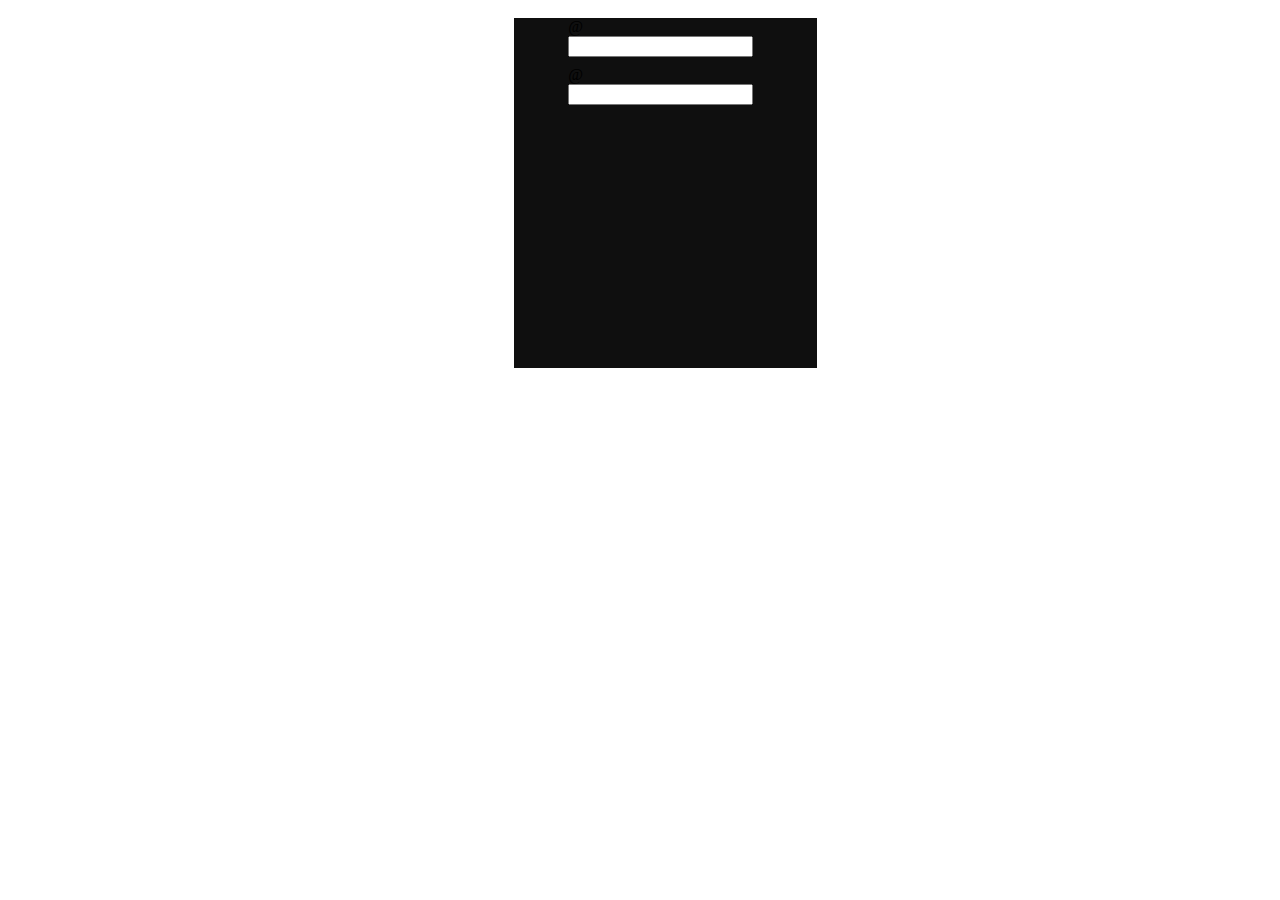
==== DataDash/templates/login.html @ e16d6fff "first commit" ====
<!DOCTYPE html>
<html lang="en">
<head>
    <meta charset="UTF-8">
    <title>登陆注册页面</title>
    <script type="text/javascript" src="/static/js/jquery-3.2.1.min.js"></script>
    <script type="text/javascript" src="/static/plugins/bootstrap-3.3.7-dist/js/bootstrap.min.js"></script>
    <link rel="stylesheet" href="/static/plugins/bootstrap-3.3.7-dist/css/bootstrap.min.css">
</head>
<body>
    <div class="panel-body" style="margin-left:40%;">
        <form class="form-horizontal" style="width: 40%;height:350px;background-color: #0f0f0f">
            <div class="form-group" style="width: 60%;margin-left:18%;">
                <div class="input-group input-group-lg" style="margin-top: 10%">
                    <span class="input-group-addon">@</span>
                    <input type="text" class="form-control">
                 </div>
            </div>
            <div class="form-group" style="width: 60%;margin-left:18%;">
                <div class="input-group input-group-lg" style="margin-top: 5%">
                    <span class="input-group-addon">@</span>
                    <input type="text" class="form-control">
                </div>
            </div>
        </form>
    </div>
</body>
</html>
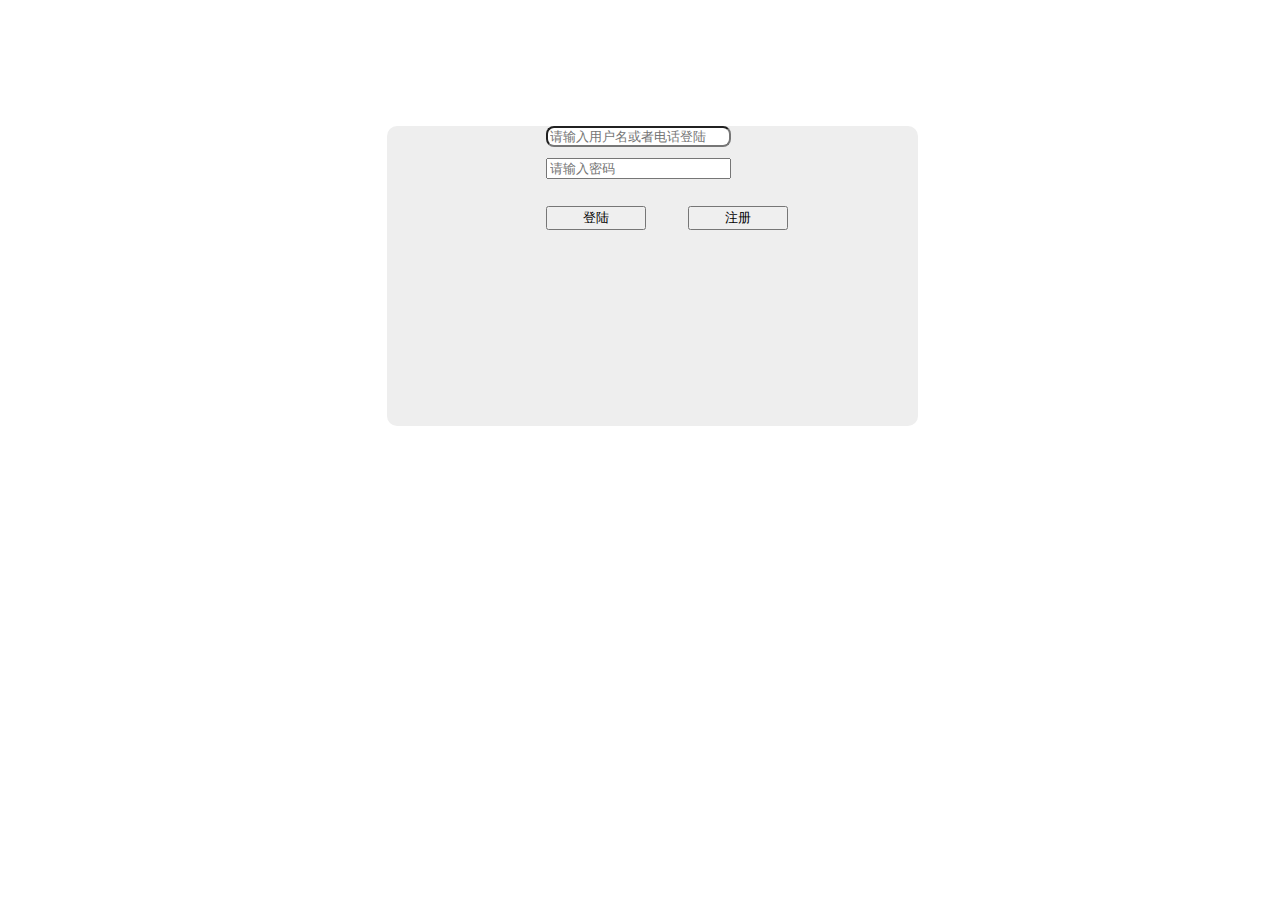
==== commit 3af4af8b: "login" ====
--- a/DataDash/templates/login.html
+++ b/DataDash/templates/login.html
@@ -8,21 +8,68 @@
     <link rel="stylesheet" href="/static/plugins/bootstrap-3.3.7-dist/css/bootstrap.min.css">
 </head>
 <body>
-    <div class="panel-body" style="margin-left:40%;">
-        <form class="form-horizontal" style="width: 40%;height:350px;background-color: #0f0f0f">
-            <div class="form-group" style="width: 60%;margin-left:18%;">
+   <div class="panel-body" style="margin-left:30%;margin-top: 10%">
+        <form class="form-horizontal" style="width:60%;height:300px;background-color: #eee;border-radius: 10px">
+            <div class="form-group" style="width: 80%;margin-left:30%;">
                 <div class="input-group input-group-lg" style="margin-top: 10%">
-                    <span class="input-group-addon">@</span>
-                    <input type="text" class="form-control">
+                    <input type="text" class="form-control" style="border-radius: 8px" id="username" placeholder="请输入用户名或者电话登陆">
                  </div>
             </div>
-            <div class="form-group" style="width: 60%;margin-left:18%;">
+            <div class="form-group" style="width: 40%;margin-left:30%;">
                 <div class="input-group input-group-lg" style="margin-top: 5%">
-                    <span class="input-group-addon">@</span>
-                    <input type="text" class="form-control">
+                    <input type="password" class="form-control" id="password" placeholder="请输入密码">
+                    <span class="input-group-addon glyphicon glyphicon-eye-open" style="cursor: pointer" onmousedown="showpassword()" onmouseup="hidepassword()"></span>
                 </div>
+            </div>
+            <div style="margin-left: 30%;margin-top: 5%">
+                     <button type="button" class="btn btn-primary" style="width: 100px;" onclick="loginconfirmfn()" id="loginconfirm">登陆</button>
+                     <span style="margin-left: 10%"></span>
+                     <button type="button" class="btn btn-success" style="width: 100px;" onclick="register()" id="register">注册</button>
             </div>
         </form>
     </div>
 </body>
+<script>
+    $(function(){
+        
+        
+    });
+    
+    function showpassword() {
+        passwordeye=$("#password");
+        passwordeye.prop('type','text');
+    }
+
+    function hidepassword() {
+        passwordeye=$("#password");
+        passwordeye.prop('type','password')
+    }
+    
+    function loginconfirmfn() {
+        var username=$("#username").val();
+        var usermobile='';
+        var ismobile=0;
+        var password=$("#password").val();
+        var myreg=/^[1][3,4,5,7,8][0-9]{9}$/;
+        if (myreg.test(username)) {
+                usermobile=username;
+                ismobile=1;
+        }
+        data={'username':username,'usermobile':usermobile,'password':password,'ismobile':ismobile};
+        $.post("/DataModel/LoginConfirm",data,function (result) {
+            if(result.result.status=='200'){
+
+            }
+            if(result.result.status=='500'){
+
+            }
+        });
+    }
+    
+    function register() {
+        
+    }
+    
+
+</script>
 </html>